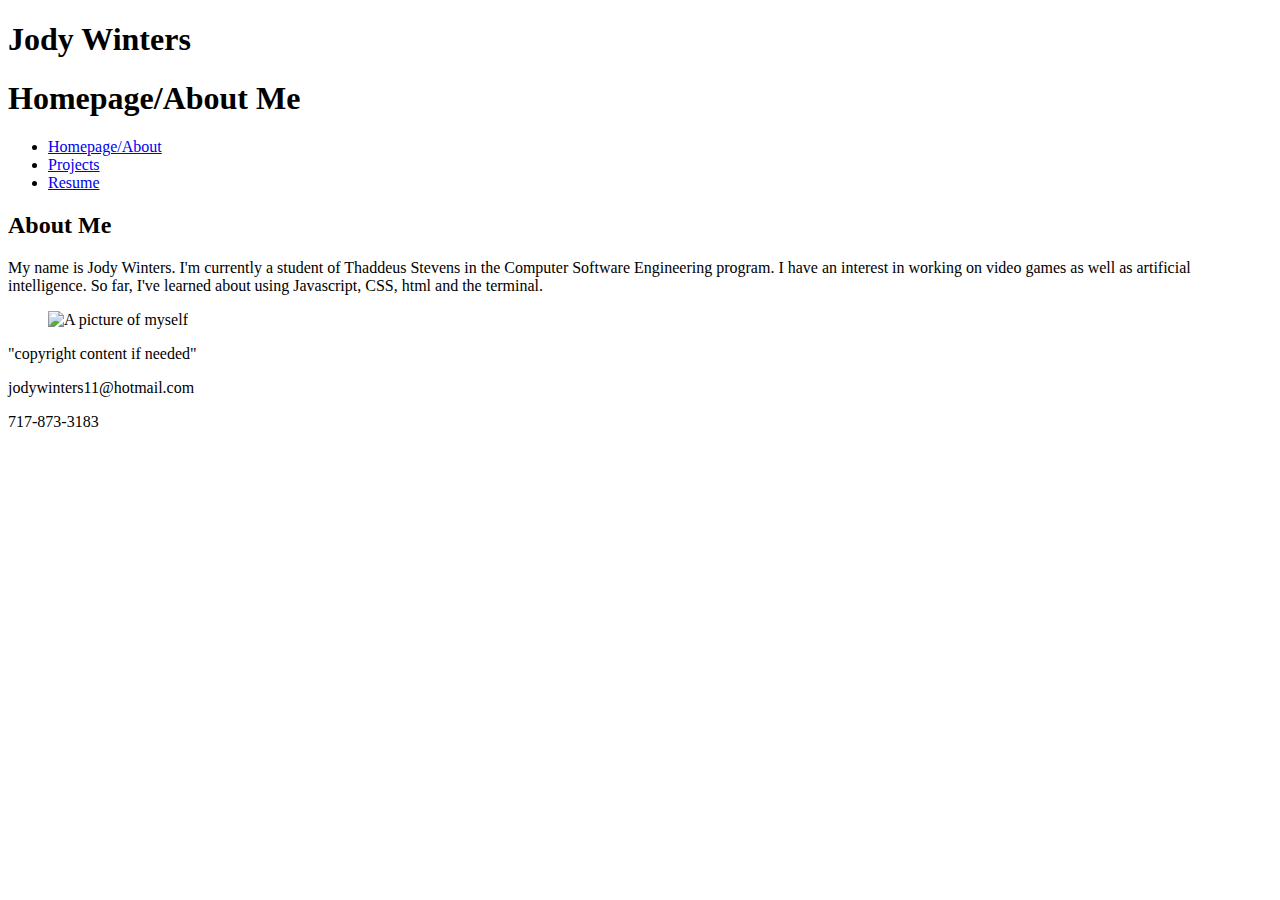
==== index.html @ 580e9144 "Made all 3 html pages and added basic tags to content" ====
<!DOCTYPE html>
<html lang="en" dir="ltr">
  <head>
    <meta charset="utf-8">
    <title>Portfolio</title>
  </head>
  <body>
    <header>
      <h1>Jody Winters</h1>
      <h1>Homepage/About Me</h1>
      <ul>
        <li><a href="index.html">Homepage/About</a></li>
        <li><a href="projects.html">Projects</a></li>
        <li><a href="resume.html">Resume</a></li>
      </ul>
    </header>
    <article>
      <h2>About Me</h2>
      <p>My name is Jody Winters. I'm currently a student of Thaddeus Stevens in the Computer Software Engineering program. I have an interest in working on video games as well as artificial intelligence. So far, I've learned about using Javascript, CSS, html and the terminal.</p>
    </article>

    <figure>
      <img src="https://via.placeholder.com/300"
         alt="A picture of myself">
    </figure>

    <footer>
      <p>"copyright content if needed"</p>
      <p>jodywinters11@hotmail.com</p>
      <p>717-873-3183</p>
    </footer>

  </body>
</html>
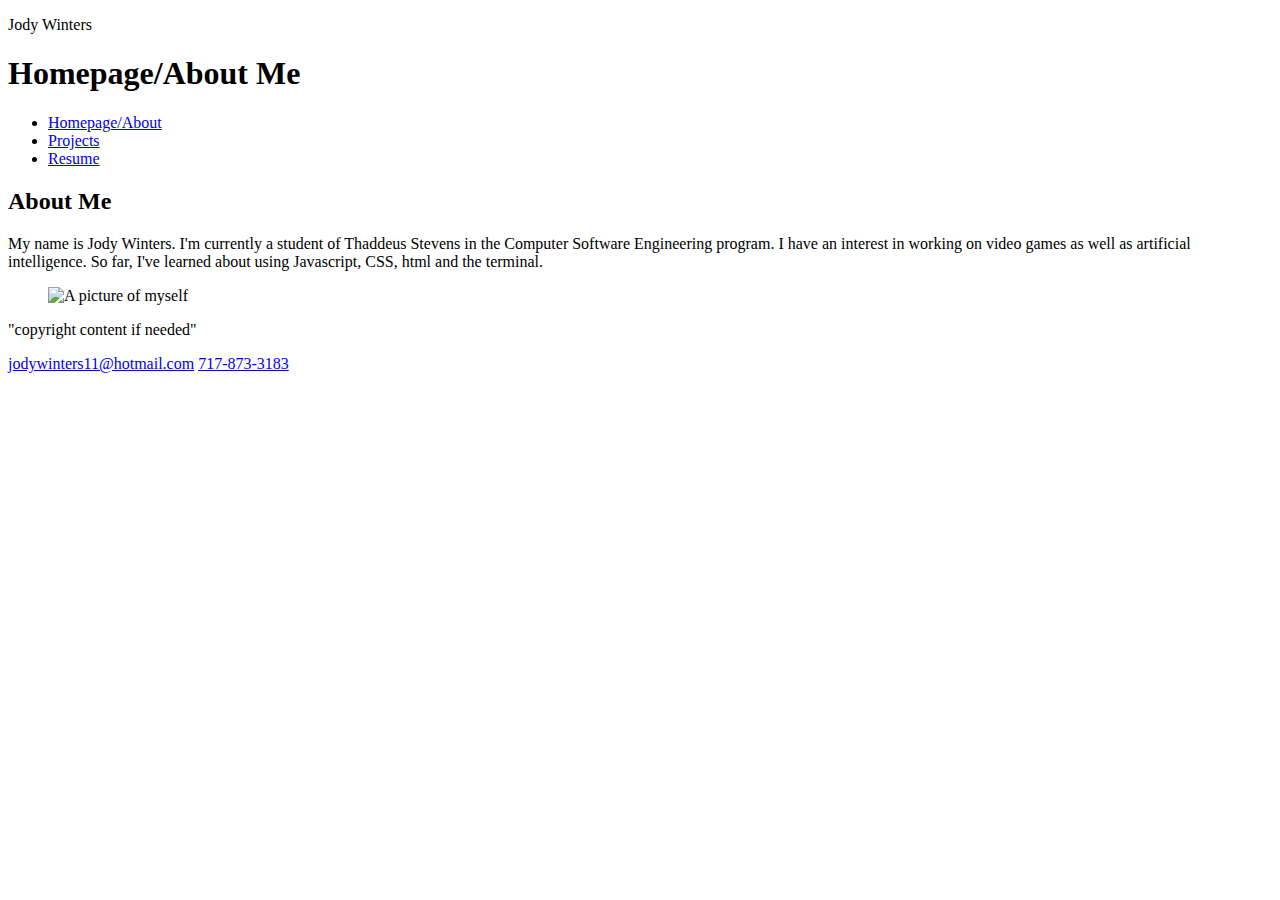
==== commit a32d58ef: "Changed html's to fix issues" ====
--- a/index.html
+++ b/index.html
@@ -6,13 +6,15 @@
   </head>
   <body>
     <header>
-      <h1>Jody Winters</h1>
+      <p>Jody Winters</p>
       <h1>Homepage/About Me</h1>
-      <ul>
-        <li><a href="index.html">Homepage/About</a></li>
-        <li><a href="projects.html">Projects</a></li>
-        <li><a href="resume.html">Resume</a></li>
-      </ul>
+      <nav>
+        <ul>
+          <li><a href="index.html">Homepage/About</a></li>
+          <li><a href="projects.html">Projects</a></li>
+          <li><a href="resume.html">Resume</a></li>
+        </ul>
+      </nav>
     </header>
     <article>
       <h2>About Me</h2>
@@ -26,8 +28,8 @@
 
     <footer>
       <p>"copyright content if needed"</p>
-      <p>jodywinters11@hotmail.com</p>
-      <p>717-873-3183</p>
+      <a href="mailto:jodywinters11@hotmail.com">jodywinters11@hotmail.com</a>
+      <a href="tel:+7178733183">717-873-3183</a>
     </footer>
 
   </body>
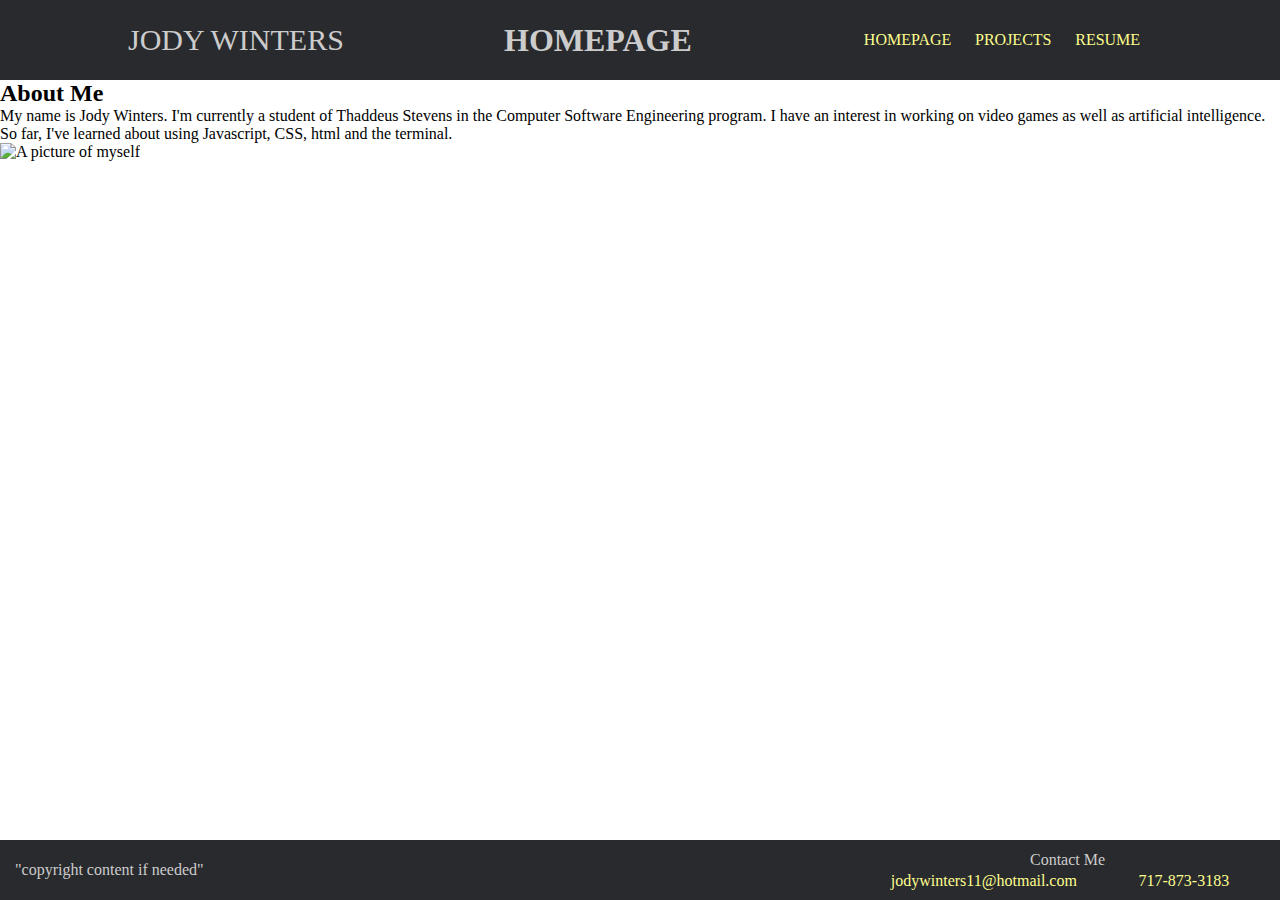
==== commit 5248a354: "Started header/footer stylesheet, made layout/ color scheme" ====
--- a/index.html
+++ b/index.html
@@ -3,14 +3,15 @@
   <head>
     <meta charset="utf-8">
     <title>Portfolio</title>
+    <link rel="stylesheet" href="header-footer.css">
   </head>
   <body>
     <header>
       <p>Jody Winters</p>
-      <h1>Homepage/About Me</h1>
+      <h1>Homepage</h1>
       <nav>
         <ul>
-          <li><a href="index.html">Homepage/About</a></li>
+          <li><a href="index.html">Homepage</a></li>
           <li><a href="projects.html">Projects</a></li>
           <li><a href="resume.html">Resume</a></li>
         </ul>
@@ -28,8 +29,13 @@
 
     <footer>
       <p>"copyright content if needed"</p>
-      <a href="mailto:jodywinters11@hotmail.com">jodywinters11@hotmail.com</a>
-      <a href="tel:+7178733183">717-873-3183</a>
+      <div class="contactLinks">
+        <p>Contact Me</p>
+        <nav>
+          <a href="mailto:jodywinters11@hotmail.com">jodywinters11@hotmail.com</a>
+          <a href="tel:+7178733183">717-873-3183</a>
+        </nav>
+        </div>
     </footer>
 
   </body>
--- a/header-footer.css
+++ b/header-footer.css
@@ -0,0 +1,94 @@
+* {
+  padding: 0;
+  margin: 0;
+  box-sizing: border-box;
+}
+
+header {
+  display: flex;
+  flex-direction: column;
+  align-items: center;
+  background: #292a2d;
+  position: sticky;
+  top: -0.5px;
+  text-transform: uppercase;
+}
+
+h1 {
+  color: #cccccc;
+}
+ul {
+  display: flex;
+  list-style: none;
+  justify-content: space-around;
+  width: 500px;
+}
+
+header p {
+  font-size: 30px;
+  color: #cccccc;
+}
+
+a {
+  text-decoration: none;
+  color: #fdfd8e;
+}
+
+footer {
+  background: #292a2d;
+  width: 100vw;
+  display: flex;
+  justify-content: space-between;
+  align-items: center;
+  position: fixed;
+  bottom: 0;
+  height: 60px;
+}
+
+footer div {
+  display: flex;
+  flex-direction: column;
+  align-items: center;
+  margin-right: 20px;
+}
+
+footer p {
+  margin-left: 15px;
+  color: #cccccc;
+}
+
+nav p {
+  color: #cccccc;
+}
+
+div nav {
+  display: flex;
+  flex-direction: column;
+  align-items: center;
+}
+
+footer nav a {
+  margin-top: 3px;
+}
+
+@media (min-width:600px) {
+  footer nav {
+    flex-direction: row;
+    width: 400px;
+    justify-content: space-around;
+  }
+}
+
+@media (min-width: 900px) {
+  header {
+    flex-direction: row;
+    justify-content: space-between;
+    height: 80px;
+    padding-right: 10vw;
+    padding-left: 10vw;
+  }
+
+  ul {
+    width: 300px;
+  }
+}
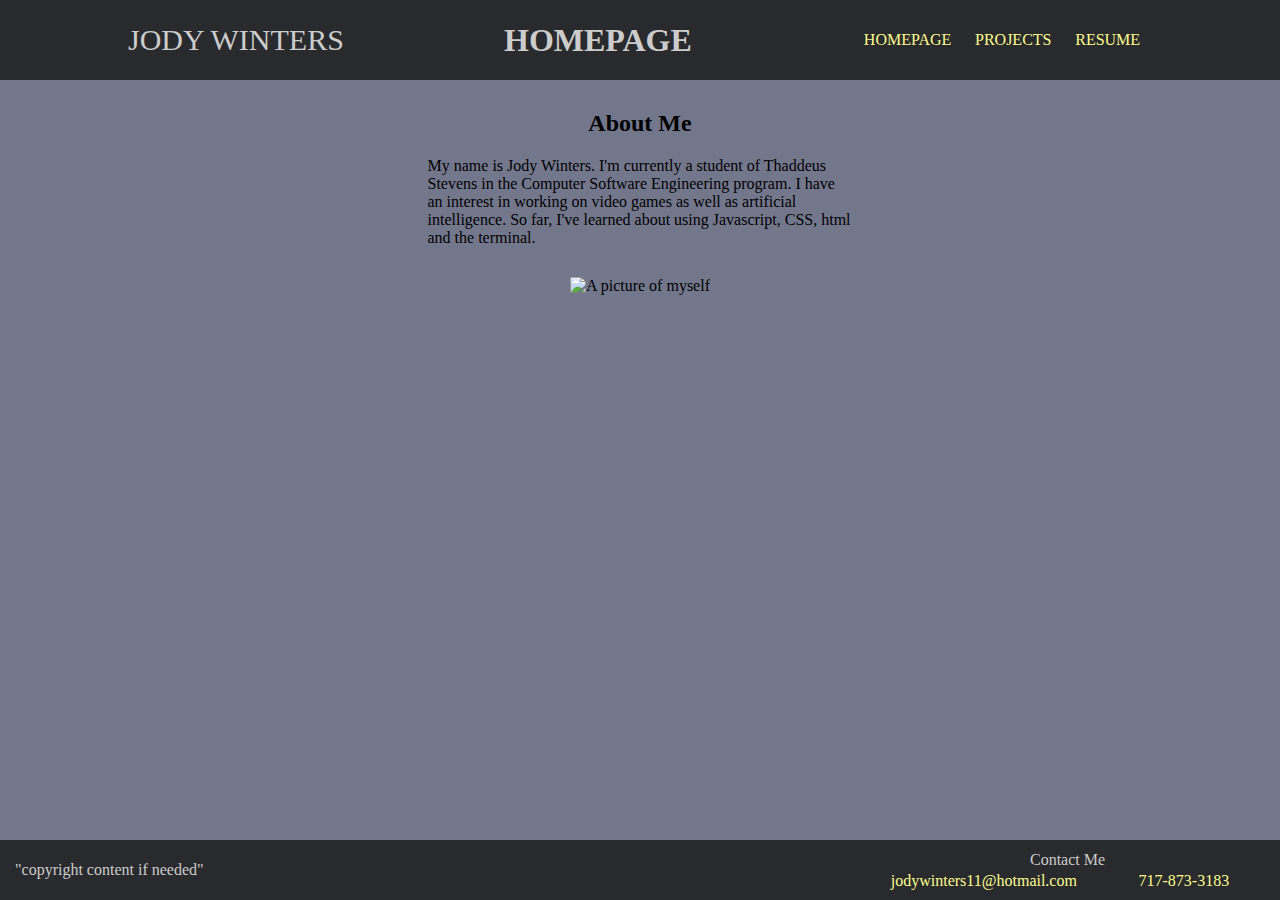
==== commit e2728ff3: "Adding css pages for project and homepage html's" ====
--- a/index.html
+++ b/index.html
@@ -4,6 +4,7 @@
     <meta charset="utf-8">
     <title>Portfolio</title>
     <link rel="stylesheet" href="header-footer.css">
+    <link rel="stylesheet" href="homepage.css">
   </head>
   <body>
     <header>
@@ -17,15 +18,17 @@
         </ul>
       </nav>
     </header>
-    <article>
-      <h2>About Me</h2>
-      <p>My name is Jody Winters. I'm currently a student of Thaddeus Stevens in the Computer Software Engineering program. I have an interest in working on video games as well as artificial intelligence. So far, I've learned about using Javascript, CSS, html and the terminal.</p>
-    </article>
+    <main>
+      <article>
+        <h2>About Me</h2>
+        <p>My name is Jody Winters. I'm currently a student of Thaddeus Stevens in the Computer Software Engineering program. I have an interest in working on video games as well as artificial intelligence. So far, I've learned about using Javascript, CSS, html and the terminal.</p>
+      </article>
 
-    <figure>
-      <img src="https://via.placeholder.com/300"
-         alt="A picture of myself">
-    </figure>
+      <figure>
+        <img src="https://via.placeholder.com/300"
+           alt="A picture of myself">
+      </figure>
+    </main>
 
     <footer>
       <p>"copyright content if needed"</p>
--- a/homepage.css
+++ b/homepage.css
@@ -0,0 +1,28 @@
+body {
+    background: #73778c;
+}
+
+main {
+  display: flex;
+  flex-direction: column;
+  align-items: center;
+}
+
+article {
+  width: 425px;
+}
+
+h2 {
+  text-align: center;
+  margin-top: 30px;
+  color: #black;
+}
+
+article p {
+  margin-top: 20px;
+  color: #black;
+}
+
+figure {
+  margin-top: 30px;
+}
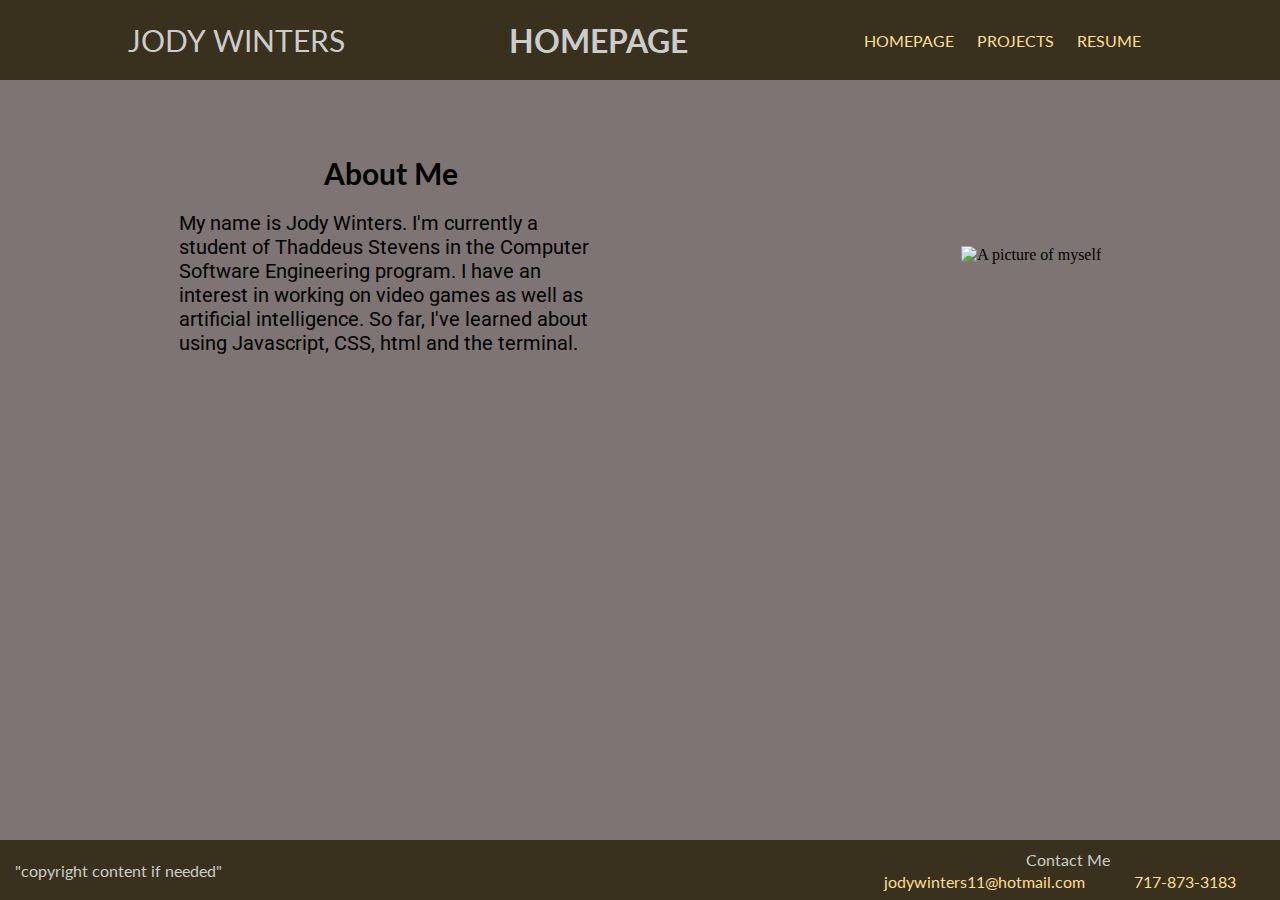
==== commit 1ecf5c2e: "Changed font-families for website and made some text clearer" ====
--- a/index.html
+++ b/index.html
@@ -5,6 +5,8 @@
     <title>Portfolio</title>
     <link rel="stylesheet" href="header-footer.css">
     <link rel="stylesheet" href="homepage.css">
+    <link href="https://fonts.googleapis.com/css2?family=Lato:ital,wght@0,400;0,700;1,400&display=swap" rel="stylesheet">
+    <link href="https://fonts.googleapis.com/css2?family=Roboto:ital,wght@0,400;0,700;1,400&display=swap" rel="stylesheet">
   </head>
   <body>
     <header>
--- a/header-footer.css
+++ b/header-footer.css
@@ -4,20 +4,28 @@
   box-sizing: border-box;
 }
 
+body {
+  padding-bottom: 100px;
+}
+
 header {
   display: flex;
   flex-direction: column;
   align-items: center;
-  background: #292a2d;
+  background: #39311d;
   position: sticky;
   top: -0.5px;
   text-transform: uppercase;
+  height: 100px;
+  z-index: 1;
+  font-family: 'Lato';
 }
 
 h1 {
   color: #cccccc;
 }
-ul {
+
+nav ul {
   display: flex;
   list-style: none;
   justify-content: space-around;
@@ -31,11 +39,15 @@
 
 a {
   text-decoration: none;
-  color: #fdfd8e;
+  color: #ffdd93;
+}
+
+a:hover {
+  color: #bf5462;
 }
 
 footer {
-  background: #292a2d;
+  background: #39311d;
   width: 100vw;
   display: flex;
   justify-content: space-between;
@@ -43,6 +55,8 @@
   position: fixed;
   bottom: 0;
   height: 60px;
+  z-index: 1;
+  font-family: 'Lato';
 }
 
 footer div {
@@ -88,7 +102,7 @@
     padding-left: 10vw;
   }
 
-  ul {
+  nav ul {
     width: 300px;
   }
 }
--- a/homepage.css
+++ b/homepage.css
@@ -1,5 +1,5 @@
 body {
-    background: #73778c;
+    background: #7e7474;
 }
 
 main {
@@ -16,13 +16,25 @@
   text-align: center;
   margin-top: 30px;
   color: #black;
+  font-size: 30px;
+  font-family: 'Lato';
 }
 
 article p {
   margin-top: 20px;
   color: #black;
+  font-size: 20px;
+  font-family: 'Roboto';
 }
 
 figure {
   margin-top: 30px;
 }
+
+@media (min-width: 800px) {
+  main {
+    flex-direction: row;
+    justify-content: space-around;
+    margin-top: 45px;
+  }
+}
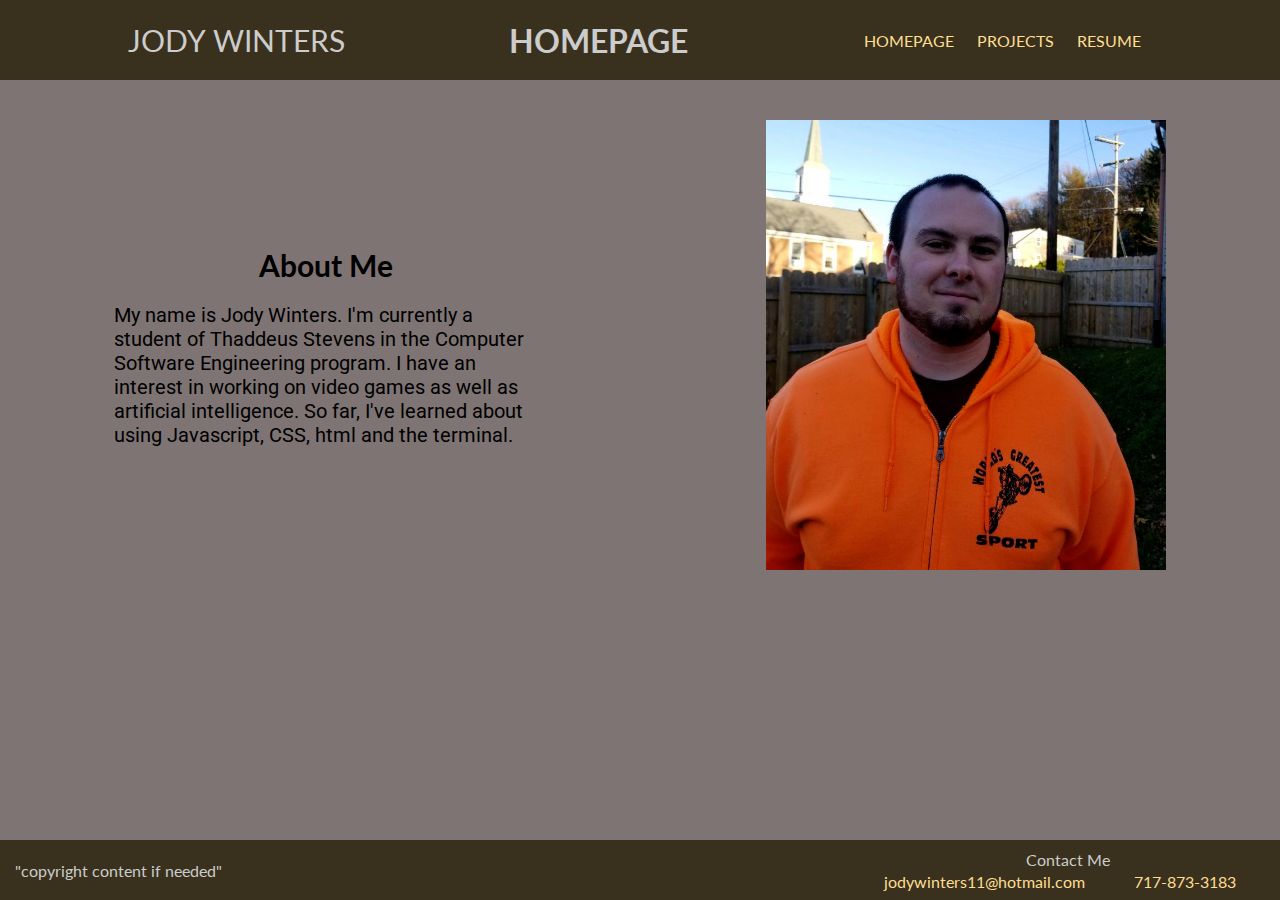
==== commit 7d54f7c7: "Added picture of self to homepage" ====
--- a/index.html
+++ b/index.html
@@ -27,7 +27,7 @@
       </article>
 
       <figure>
-        <img src="https://via.placeholder.com/300"
+        <img src="images/pictureOfSelf.png"
            alt="A picture of myself">
       </figure>
     </main>
--- a/homepage.css
+++ b/homepage.css
@@ -27,6 +27,10 @@
   font-family: 'Roboto';
 }
 
+img {
+  width: 400px;
+}
+
 figure {
   margin-top: 30px;
 }
@@ -35,6 +39,6 @@
   main {
     flex-direction: row;
     justify-content: space-around;
-    margin-top: 45px;
+    margin-top: 10px;
   }
 }
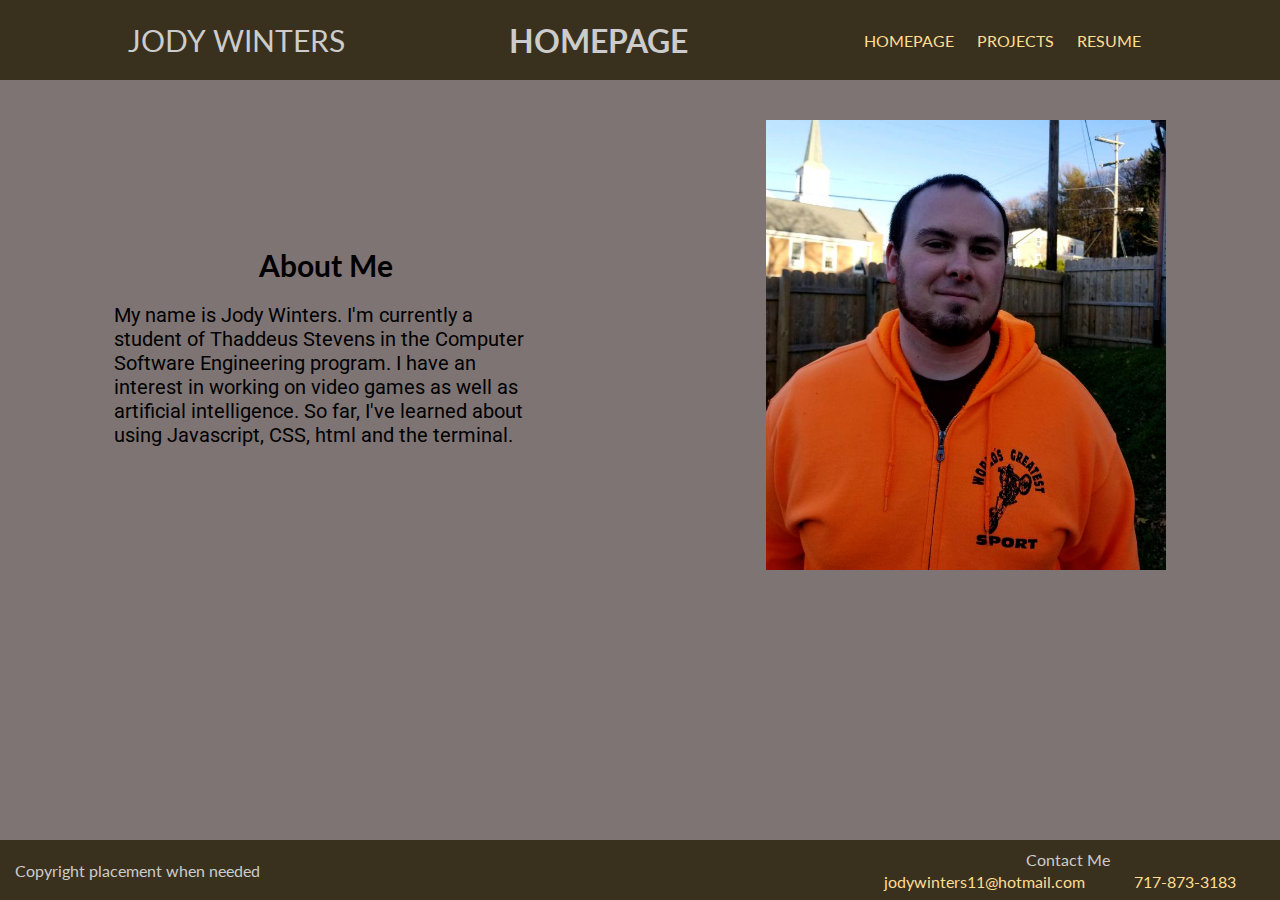
==== commit 0117cf55: "Changed text for copyright section" ====
--- a/index.html
+++ b/index.html
@@ -33,7 +33,7 @@
     </main>
 
     <footer>
-      <p>"copyright content if needed"</p>
+      <p>Copyright placement when needed</p>
       <div class="contactLinks">
         <p>Contact Me</p>
         <nav>
